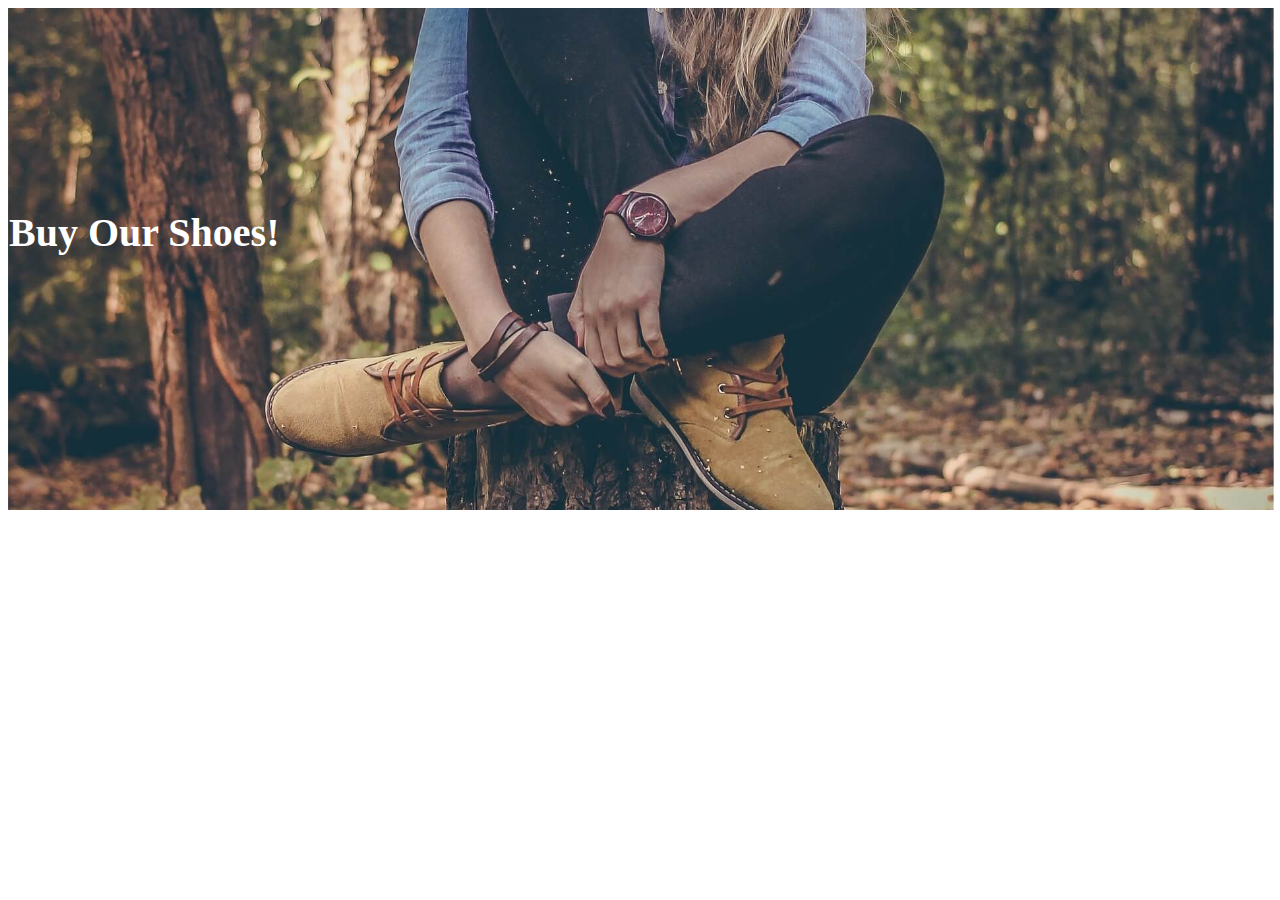
==== HTML:CSS/lecture/layout2.html @ e1435606 "⌨️ Connecting background image from css ⌨️ Simply clone UI Design based on Kream" ====
<!DOCTYPE html>
<html>
  <head>
    <meta charset = "UTF-8">
    <title> Document </title>
    <link href="css/main.css" rel="stylesheet">
  </head>
  <body>
    <div class="main-background">
        <h4 class="main-title">Buy Our Shoes!</h4>
    </div>
  </body>
</html>
---- HTML:CSS/lecture/css/main.css ----
.profile {
    width: 100px;
    display: block;
    margin-left: auto;
    margin-right: auto;
}

.box {
    background-color: #1C3561;
    margin: 10px;
    padding: 40px;
    border: 4px solid black;
    border-radius: 5px;
    display: block;
    margin-left: auto;
    margin-right: auto;
    /* 숙제 2. <div> 박스에 shadow 적용해보기 */
    box-shadow: 5px 5px 5px 5px gray;
}

.box2 {
    background-color: #427CE0;;
    margin: 10px;
    padding: 40px;
    border: 4px solid black;
    border-radius: 5px;
    display: block;
    margin-left: auto;
    margin-right: auto;
    box-shadow: 5px 5px 5px 5px gray;
    text-align: right;
}

.container {
    width: 800px;
}

.header {
    /* width: 100% -> 내 상위요소(:부모) 태그 width의 100%로 설정
        부모 요소 => container */
    width: 100%;
    height: 50px;
    background: aquamarine;
}

.left-menu {
    width: 20%;
    height: 400px;
    background: cornflowerblue;
    /* float: 박스들을 가로 배치할 때 사용
    float: left; -> 요소를 공중에 띄워서 왼쪽으로 정렬
    float: right;d 를 적용시켜도 동일한 결과가 나옴 */
    /* float: left; */
    /* display:block; => 한 행을 전부 차지
       display:inline-block; => 자기 크기만큼 차지 */
    display:inline-block;
    vertical-align: top;
}

.right {
    width: 80%;
    height: 400px;
    background: coral;
    /* float: left; */
    display:inline-block;
}

.footer {
    width: 100%;
    height: 100px;
    background-color: grey;
    /* float의 성질(공중에 뜨는 성질)로 인해 float 다음에 오는 요소가 가려지는(보이지 않는) 현상을 해결할 수 있음
        clear: left; -> float:left; 해결
        clear: right; -> float:right; 해결
        clear: both; -> float:left; & float: right; 모두 해결 */
    /* clear: both; */
}

.box3 {
    display: block;
    margin-left: auto;
    margin-right: auto;
    background-color: #1C3561;
    margin: 10px;
    padding: 40px;
    border: 4px solid black;
    border-radius: 5px;
}

.main-background {
    width: 100%;
    height: 500px;
    /* 배경 이미지 여러개 겹치는 방법 => background0image: url(), url() */
    background-image: url(../img/shoes.jpeg);
    background-size: 100%;
    /* 배경 이미지는 해당 넓이 혹은 높이에 꽉 차지 않으면 바둑판 형식으로 반복됨.
        background-repeat: no-repeat -> 반복되는 것을 방지해줌. */
    background-repeat: no-repeat;
    /* cover: 배경 이미지가 잘려도 상관없으니 빈 공간 없이 배경 이미지를 해당 div에 꽉 채움.
        contain: div에 여백이 생겨도 상관없으니 배경 이미지가 잘리지 않도록 해줌. */
    background-size:cover;
    /* 배경 위치 조절 */
    background-position: center;
    /* 스크롤 시 배경 위치를 조정 -> 추가 조사 필요 
    background-attachment: fixed; */
    /* 배경 이미지 필터 조절 -> 배경 이미지 div 안에 글자가 있으면 글씨에도 해당 필터가 그대로 적용됨.
    filter: brightness(70%) */
    /* div 박스 테두리 떨어트리기 */
    padding: 1px;
}

.main-title {
    color: white;
    font-size: 40px;
    /* margin collapse 현상
        div 박스 2개의 테두리가 겹치면 margin이 하나로 합쳐지는 현상임.
        따라서, h4에 margin-top을 주면 main-background에 margin-top을 적용시킨 것과 동일하게 나타남.

        -> 테두리가 붙지 않게 설정해 해결함.

        만약, 테두리가 붙어있는 div 박스1과 div 박스2 모두 margin이 적용되어 있다면?
        (ex. div1 -> margin-bottom: 50px div2 -> margin-top: 30px)
        원래라면 div1과 div2 사이의 여백이 80px만큼 적용되어야 하지만
        div1의 bottom과 div2의 top이 붙어있어 여백이 50px만큼 생성된다.
    */
    margin-top: 200px;
}
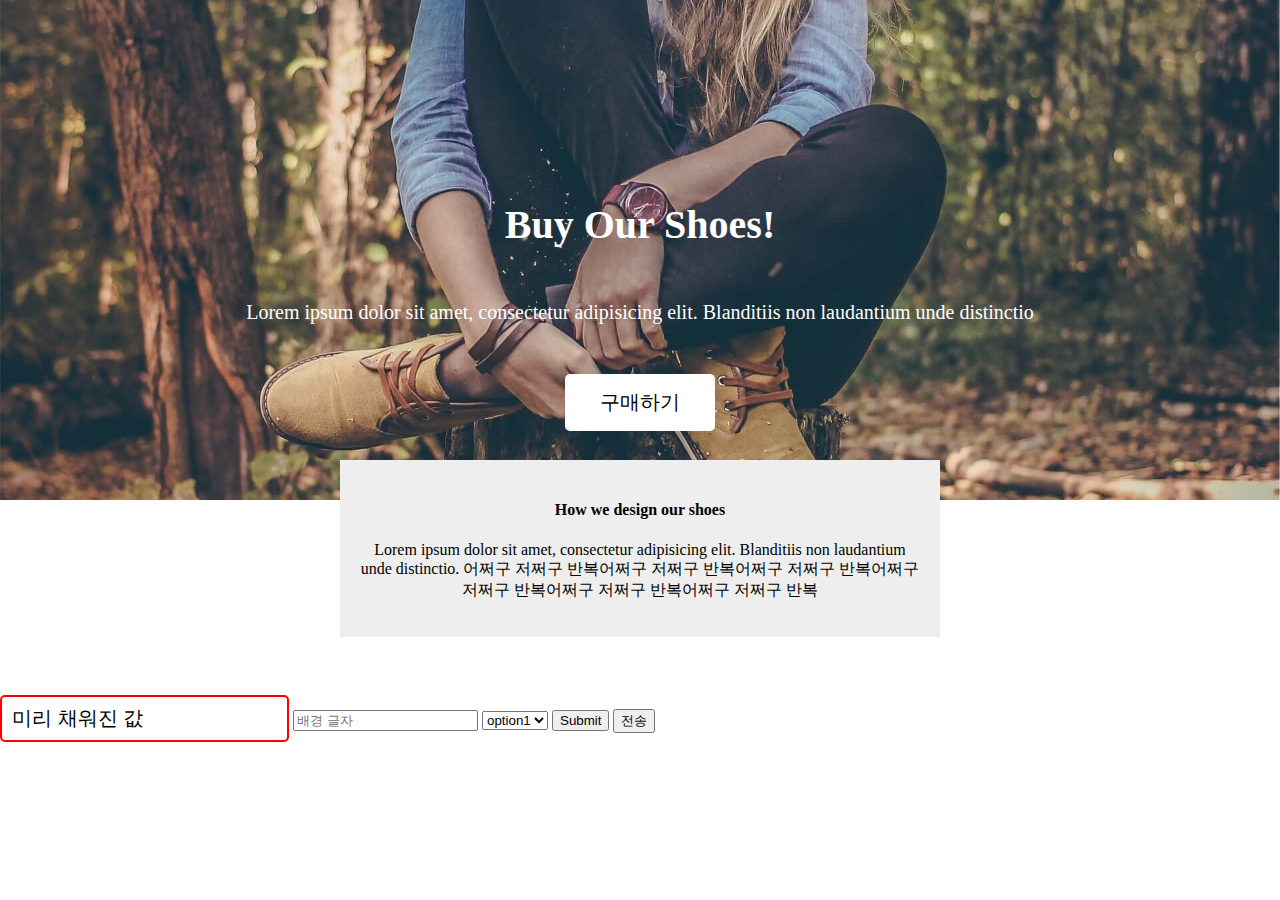
==== commit 5714c832: "😎 div, Margin Collapse, background-image, position" ====
--- a/HTML:CSS/lecture/layout2.html
+++ b/HTML:CSS/lecture/layout2.html
@@ -5,9 +5,32 @@
     <title> Document </title>
     <link href="css/main.css" rel="stylesheet">
   </head>
-  <body>
+  <!-- <body>에는 기본 margin이 적용되어 있음.
+       <body>에 margin: 0px;을 주면 꽉 찬 레이아웃을 만들 수 있음. -->
+  <body style="margin: 0px;">
     <div class="main-background">
         <h4 class="main-title">Buy Our Shoes!</h4>
+        <p class="main-content">Lorem ipsum dolor sit amet, consectetur adipisicing elit. Blanditiis non laudantium unde distinctio</p>
+        <button class="main-button">구매하기</button>
     </div>
+
+    <div class="sub">
+      <h4>How we design our shoes</h4>
+      <p>Lorem ipsum dolor sit amet, consectetur adipisicing elit. Blanditiis non laudantium unde distinctio. 어쩌구 저쩌구 반복어쩌구 저쩌구 반복어쩌구 저쩌구 반복어쩌구 저쩌구 반복어쩌구 저쩌구 반복어쩌구 저쩌구 반복</p>
+    </div>
+    <br>
+
+    <form>
+      <input type="text" value="미리 채워진 값" name="어떤 인풋인가 이름 지정" class="text-input">
+      <input type="email" placeholder="배경 글자">
+      <select>
+        <option>option1</option>
+        <option>option2</option>
+        <option>option3</option>
+      </select>
+      <input type="submit">
+      <button type="submit">전송</button>
+    </form>
+
   </body>
 </html>--- a/HTML:CSS/lecture/css/main.css
+++ b/HTML:CSS/lecture/css/main.css
@@ -1,3 +1,16 @@
+/* Tip) 모든 div 요소에 자동으로 border-box를 적용시킴. */
+div {
+    box-sizing: border-box;
+}
+
+body {
+    margin: 0px;
+}
+
+/* 브라우저 사이의 호환성 문제를 해결: normalize.css 
+    적용방법 1. 구글링 -> css 파일 상단에 붙여넣기 
+    적용방법 2. 구글링 -> html 링크로 연결*/
+
 .profile {
     width: 100px;
     display: block;
@@ -107,6 +120,8 @@
     filter: brightness(70%) */
     /* div 박스 테두리 떨어트리기 */
     padding: 1px;
+    text-align: center;
+    position: relative;
 }
 
 .main-title {
@@ -124,4 +139,100 @@
         div1의 bottom과 div2의 top이 붙어있어 여백이 50px만큼 생성된다.
     */
     margin-top: 200px;
-}+}
+
+.main-content {
+    color: white;
+    font-size: 20px;
+    margin-top: 50px;
+    margin-bottom: 50px;;
+}
+
+.main-button {
+    padding: 15px;
+    font-size: 20px;
+    background-color: white;
+    border: none;
+    border-radius: 5px;
+    /* 좌표 속성으로 배치하는 방법 => position
+        - position: releative; 꼭 써야 함.
+            => 기준점 | 내 원래 위치를 기준으로 이동하라는 뜻임.
+        - position: static; 좌표 이동을 하지 않음.
+        - position: fixed; 현재 화면이 기준점이 됨.
+            현재 화면을 기준으로 고정되는 요소가 필요할 때 사용함.
+        - position: absolute; 내 부모 태그가 기준점이 됨.
+            부모 태그가 기준점이 되려면 해당 태그가 position: relative;를 가지고 있어야 함.
+        - top, right, left, bottom
+        - -이동이 가능함.
+        - 공중에 뜨는 성질이 있음. */
+    position:absolute;
+    left: 0;
+    right: 0;
+    margin: auto;
+    width: 150px;
+}
+
+/* position: absolute가 있는 요소를 가운데 정렬하려면
+    position: absolute;
+    left: 0;
+    right: 0;
+    margin: auto;
+    width: 는 존재하기만 하면 됨(값 상관 x) */
+
+.sub{
+    background-color: #eee;
+    text-align: center;
+    margin: auto;
+    /* max-width
+        반응형 웹페이지를 만들고 싶을 땐 %를 사용하면 됨.
+        하지만 width %의 문제는 pc 화면에서는 요소가 너무 커짐.
+        +) min-width / max-hight 등등도 있음. 
+        
+        !!width는 content 영역의 너비를 의미함.
+            - padding, border은 width와 상관없음.
+        따라서, 코드 상 width는 500px이지만 padding이 50px씩 들어가면 실제 화면에 보여지는 width는 600px이 됨.
+        -> 요소 크기 제단이 어려워짐.
+        해결 방안) width에 content뿐만 아니라 padding, border도 포함시켜줌.
+                 box-sizing: border-box;
+            <-> content-box; content만 포함시킴.*/
+    box-sizing: border-box;
+    width: 80%;
+    max-width: 600px;
+    /* position:absolute;
+    left: 0;
+    right: 0;
+    padding: 10px;
+    bottom: -130px; */
+    position: relative;
+    top: -40px;
+    padding: 20px;
+    /* z-index: 정수
+        공중에 떠있는 요소들의 앞뒤 순서를 정해줌.
+        정수가 높을 수록 앞에 옴. */
+    z-index: 5;
+}
+
+.text-input {
+    padding: 10px;
+    font-size: 20px;
+    border: 2px solid red;
+    border-radius: 5px;
+}
+
+/* 
+모든 input에 아래의 스타일이 적용됨.
+input {
+    padding: 10px;
+    font-size: 20px;
+    border: 2px solid red;
+    border-radius: 5px;
+}
+
+type이 text인 input만 해당 스타일이 적용됨.
+input[type=text]{
+    padding: 10px;
+    font-size: 20px;
+    border: 2px solid red;
+    border-radius: 5px;
+}
+*/